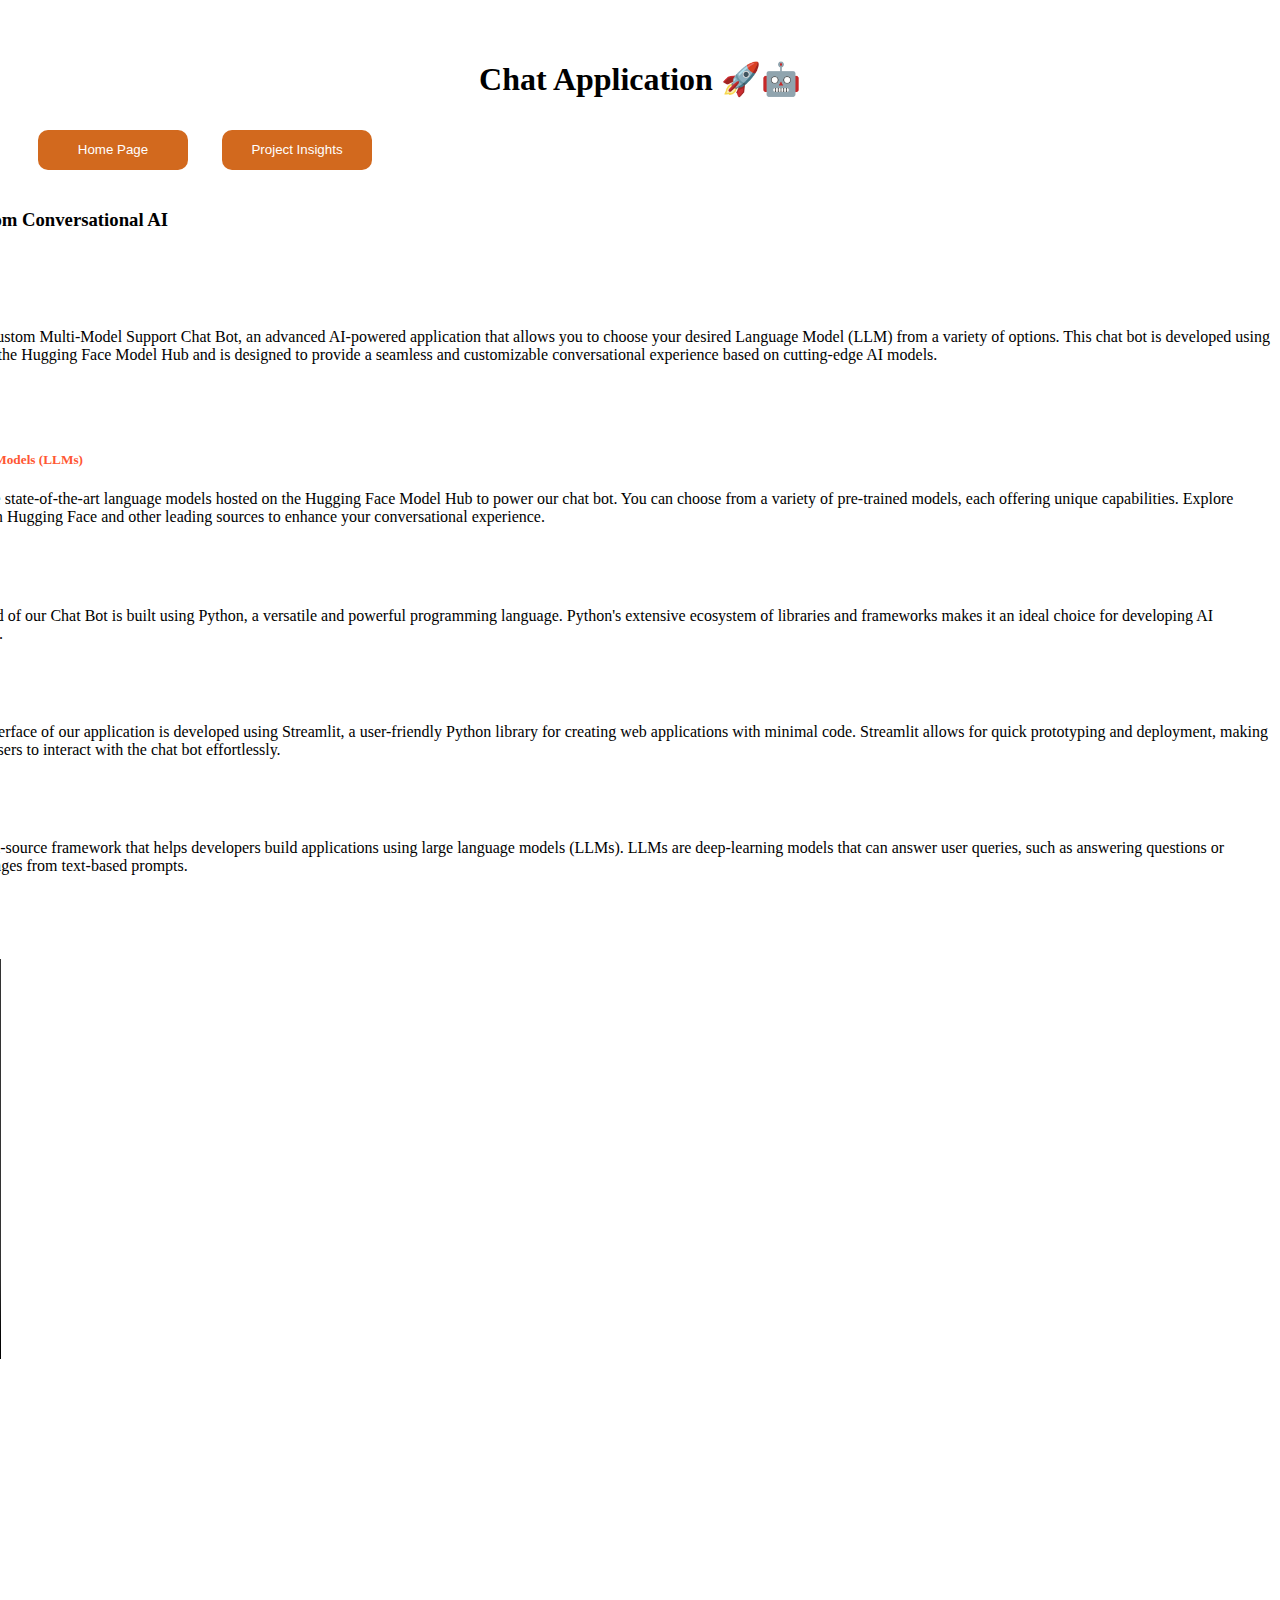
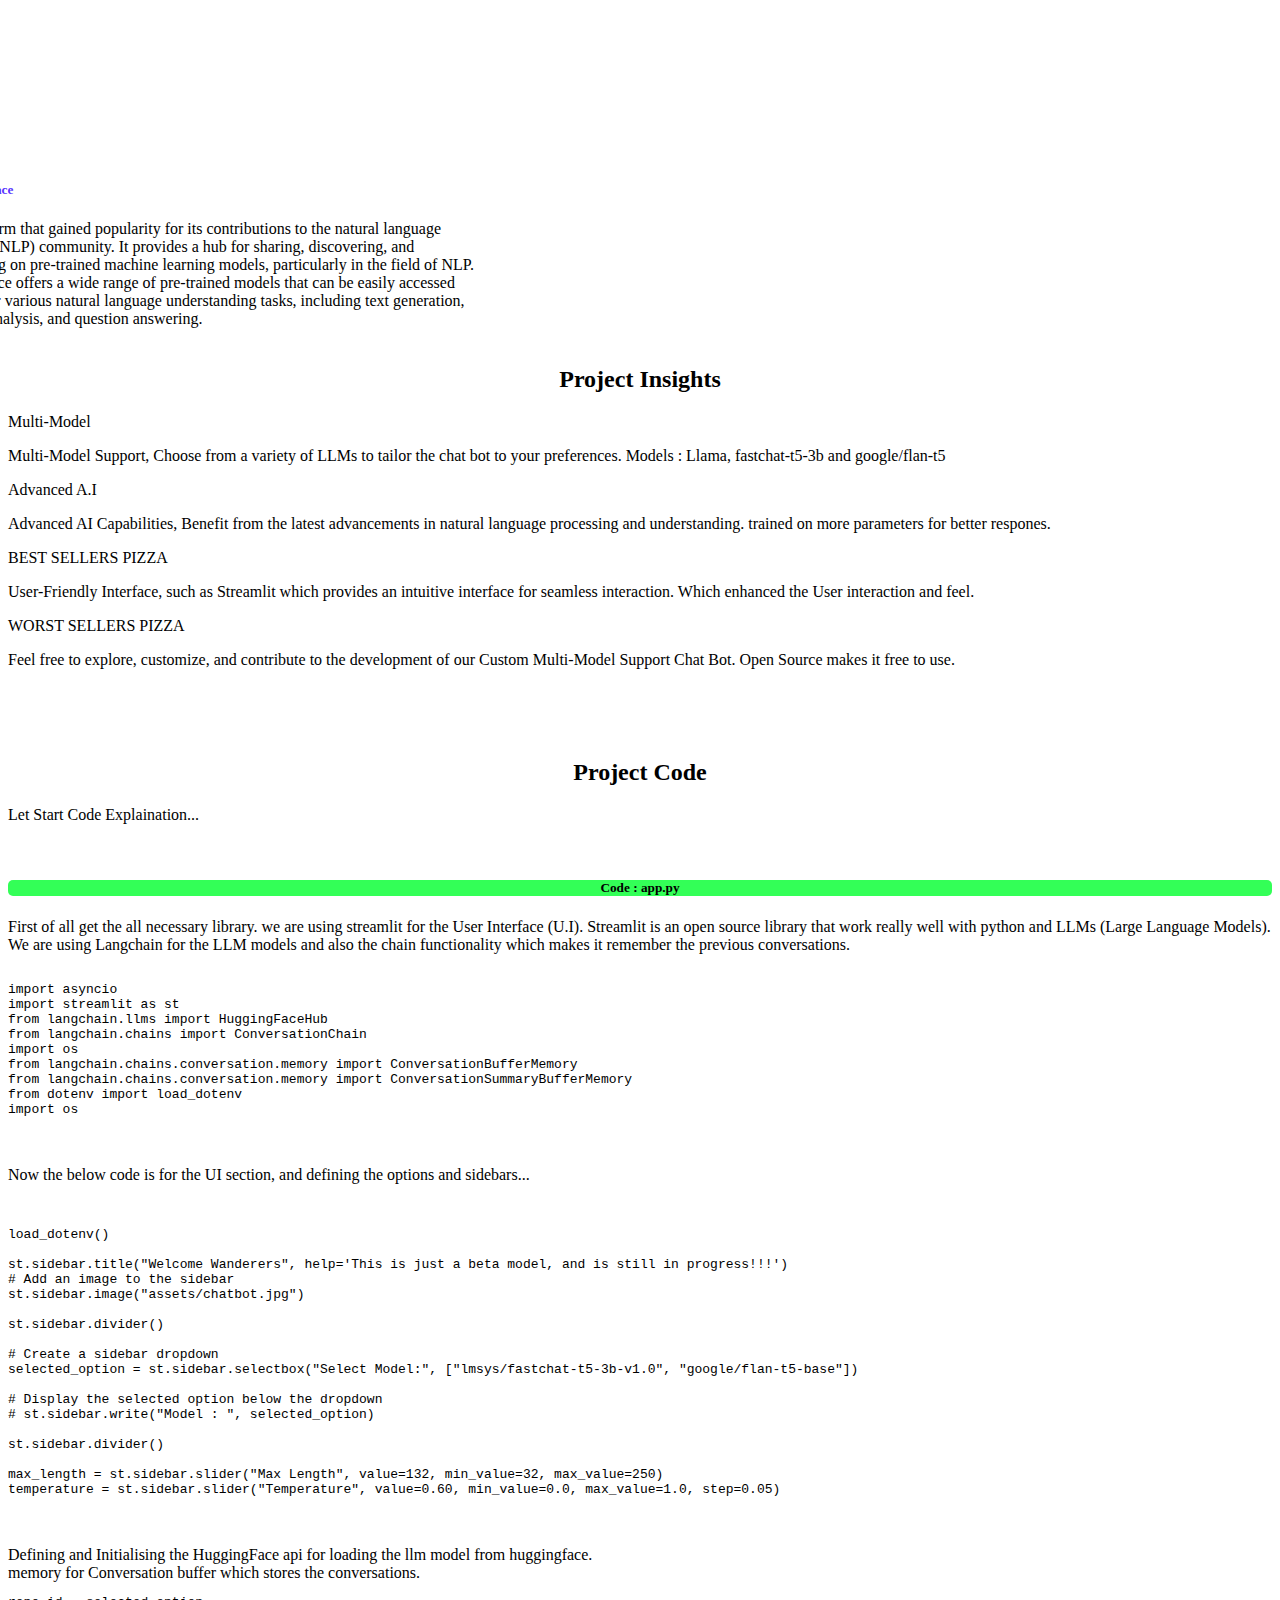
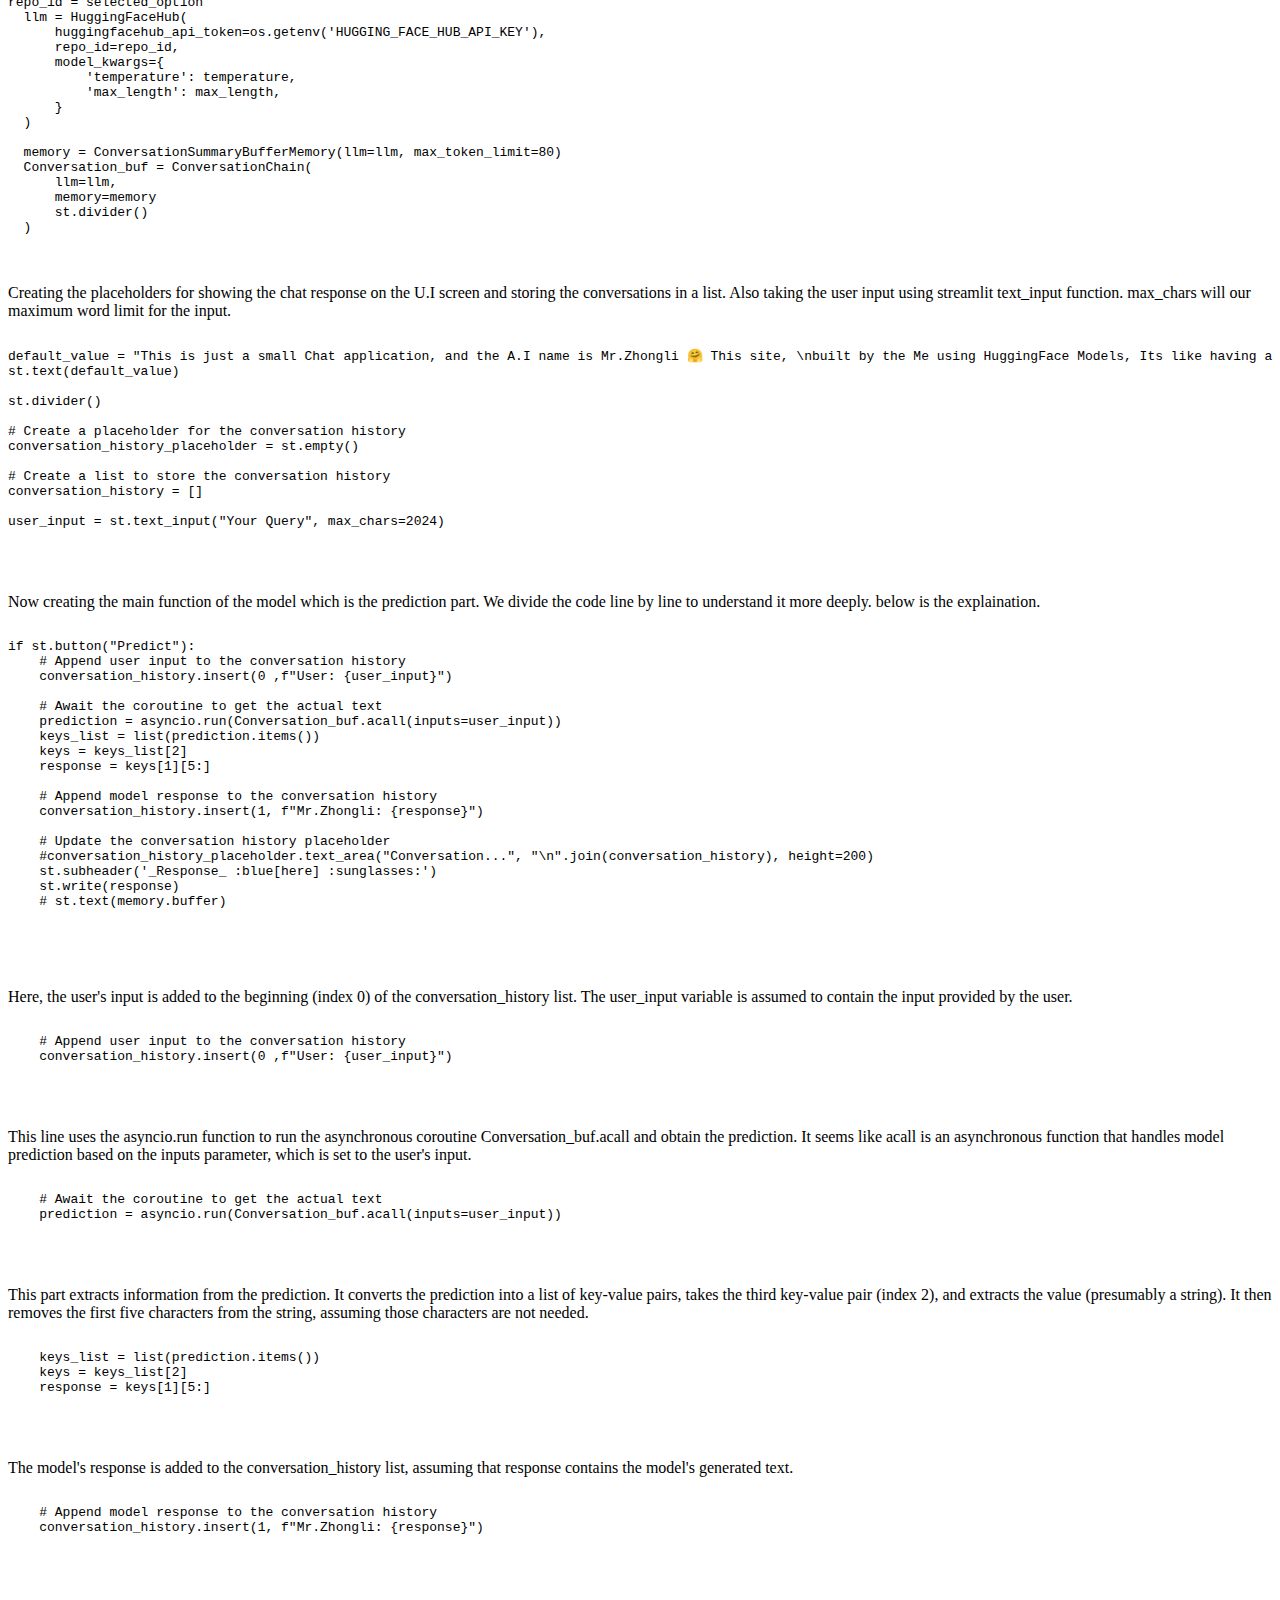
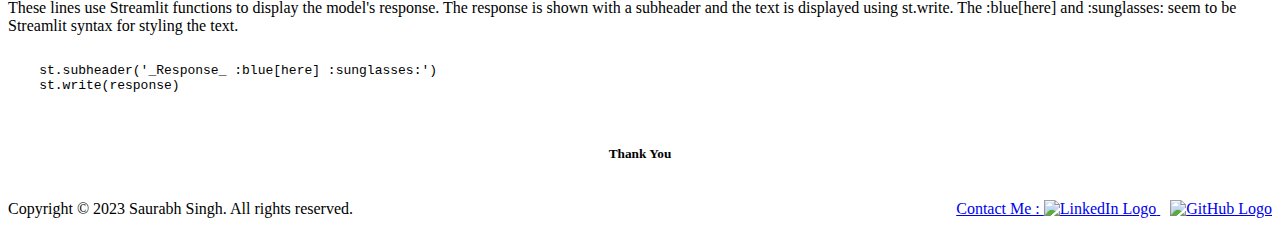
==== blogs.html @ 565886b9 "added project blogs section" ====
<!DOCTYPE html>
<html lang="en">
  <head>
    <meta charset="utf-8" />
    <meta
      name="viewport"
      content="width=device-width, initial-scale=1, shrink-to-fit=no"
    />
    <link
      href="https://fonts.googleapis.com/css2?family=Poppins:wght@100;200;300;400;500;600;700;800;900&display=swap"
      rel="stylesheet"
    />

    <title>Sales Data Analysis</title>

    <link
      rel="stylesheet"
      href="https://cdnjs.cloudflare.com/ajax/libs/prism/1.24.1/themes/prism.min.css"
    />
    <!-- Bootstrap core CSS -->
    <link href="vendor/bootstrap/css/bootstrap.min.css" rel="stylesheet" />

    <!-- Additional CSS Files -->
    <link rel="stylesheet" href="assets/css/fontawesome.css" />
    <link rel="stylesheet" href="assets/css/templatemo-lugx-gaming.css" />
    <link rel="stylesheet" href="assets/css/owl.css" />
    <link rel="stylesheet" href="assets/css/animate.css" />
    <link
      rel="stylesheet"
      href="https://unpkg.com/swiper@7/swiper-bundle.min.css"
    />
  </head>

  <body>
    <!-- ***** Header Area Start ***** -->
    <header class="header-area header-sticky">
      <div class="container">
        <div class="row">
          <div class="col-12">
            <nav class="main-nav">
              <h5 style="color: white; margin-right: 50px">Project Showcase</h5>
              <h1 style="text-align: center">Chat Application 🚀🤖</h1>
              <!-- ***** NAV BAR Start ***** -->
              <button
                onclick="location.href='index.html#portfolio'"
                style="
                  height: 40px;
                  width: 150px;
                  margin-top: 10px;
                  margin-left: 30px;
                  margin-bottom: 20px;
                  background-color: chocolate;
                  color: white;
                  border-radius: 10px;
                  border: 0px;
                "
              >
                Home Page
              </button>
              <button
                onclick="location.href='#targetSection'"
                style="
                  height: 40px;
                  width: 150px;
                  margin-top: 10px;
                  margin-left: 30px;
                  /* margin-right: 100px; */
                  margin-bottom: 20px;
                  background-color: chocolate;
                  color: white;
                  border-radius: 10px;
                  border: 0px;
                "
              >
                Project Insights
              </button>
              <!-- ***** NAV BAR End ***** -->
            </nav>
          </div>
        </div>
      </div>
    </header>
    <!-- ***** Header Area End ***** -->
    <div class="main-banner" style="margin-left: -10%">
      <div class="container">
        <div class="row">
          <div class="col-lg-6 align-self-center">
            <div class="caption header-text">
              <h3>Project : Custom Conversational AI</h3>
              <br />
              <div class="functions">
                <h4>Introduction</h4>
                <p style="color: black">
                  Welcome to the Custom Multi-Model Support Chat Bot, an
                  advanced AI-powered application that allows you to choose your
                  desired Language Model (LLM) from a variety of options. This
                  chat bot is developed using models hosted on the Hugging Face
                  Model Hub and is designed to provide a seamless and
                  customizable conversational experience based on cutting-edge
                  AI models.
                </p>
                <h4>Tech Stacks</h4>
                <ul class="tech-stack">
                  <li>
                    <h5 style="color: #ff5733; padding-top: 2%">
                      1. Language Models (LLMs)
                    </h5>
                    We leverage state-of-the-art language models hosted on the
                    Hugging Face Model Hub to power our chat bot. You can choose
                    from a variety of pre-trained models, each offering unique
                    capabilities. Explore models from Hugging Face and other
                    leading sources to enhance your conversational experience.
                  </li>
                  <br />
                  <li>
                    <h5 style="color: #33ff57">2. Python</h5>
                    The backend of our Chat Bot is built using Python, a
                    versatile and powerful programming language. Python's
                    extensive ecosystem of libraries and frameworks makes it an
                    ideal choice for developing AI applications.
                  </li>
                  <br />
                  <li>
                    <h5 style="color: #5733ff">3. Streamlit</h5>
                    The user interface of our application is developed using
                    Streamlit, a user-friendly Python library for creating web
                    applications with minimal code. Streamlit allows for quick
                    prototyping and deployment, making it easy for users to
                    interact with the chat bot effortlessly.
                  </li>
                  <br />

                  <li style="padding-bottom: 5%">
                    <h5 style="color: #ff5733">4. LangChain</h5>
                    It is an open-source framework that helps developers build
                    applications using large language models (LLMs). LLMs are
                    deep-learning models that can answer user queries, such as
                    answering questions or creating images from text-based
                    prompts.
                  </li>
                </ul>
              </div>
            </div>
          </div>
          <div class="col-lg-6">
            <div class="right-image">
              <video width="600px" height="400px" controls>
                <source
                  src="https://firebasestorage.googleapis.com/v0/b/newtry-d602d.appspot.com/o/bird_small_animal_feathers_river_679.mp4?alt=media&token=cdd3b3ea-203f-4b56-b69c-e3b98bffb405"
                  type="video/mp4"
                />
                Your browser does not support the video tag.
              </video>
              <div style="margin-top: 30%; width: 600px">
                <ul class="tech-stack">
                  <li>
                    <h5 style="color: #5733ff">5. Hugging Face</h5>
                    It is a platform that gained popularity for its
                    contributions to the natural language processing (NLP)
                    community. It provides a hub for sharing, discovering, and
                    collaborating on pre-trained machine learning models,
                    particularly in the field of NLP. Hugging Face offers a wide
                    range of pre-trained models that can be easily accessed and
                    used for various natural language understanding tasks,
                    including text generation, sentiment analysis, and question
                    answering.
                  </li>
                  <br />
                </ul>
              </div>
            </div>
          </div>
        </div>
      </div>
    </div>

    <div class="features" id="targetSection">
      <div class="container">
        <div class="row">
          <h2 style="text-align: center; margin-bottom: 20px">
            Project Insights
          </h2>
          <div class="col-lg-3 col-md-6">
            <div class="item">
              <h8>Multi-Model</h8>
              <p>
                Multi-Model Support, Choose from a variety of LLMs to tailor the
                chat bot to your preferences. Models : Llama, fastchat-t5-3b and
                google/flan-t5
              </p>
            </div>
          </div>
          <div class="col-lg-3 col-md-6">
            <div class="item">
              <h8>Advanced A.I</h8>
              <p>
                Advanced AI Capabilities, Benefit from the latest advancements
                in natural language processing and understanding. trained on
                more parameters for better respones.
              </p>
            </div>
          </div>
          <div class="col-lg-3 col-md-6">
            <div class="item">
              <h8>BEST SELLERS PIZZA</h8>
              <p>
                User-Friendly Interface, such as Streamlit which provides an
                intuitive interface for seamless interaction. Which enhanced the
                User interaction and feel.
              </p>
            </div>
          </div>
          <div class="col-lg-3 col-md-6">
            <div class="item">
              <h8>WORST SELLERS PIZZA</h8>
              <p>
                Feel free to explore, customize, and contribute to the
                development of our Custom Multi-Model Support Chat Bot. Open
                Source makes it free to use.
              </p>
            </div>
          </div>
        </div>
      </div>
    </div>
    <!-- <br> -->
    <!-- ***** Code Display Section Start ***** -->
    <section class="code-display">
      <div class="container">
        <div class="row">
          <div class="col-lg-12">
            <h2 style="margin-top: 90px; text-align: center">Project Code</h2>
            <p>Let Start Code Explaination...</p>
            <br />
            <h5
              style="
                background-color: #33ff57;
                border-radius: 5px;
                text-align: center;
              "
            >
              Code : app.py
            </h5>
            <h7>
              First of all get the all necessary library. we are using streamlit
              for the User Interface (U.I). Streamlit is an open source library
              that work really well with python and LLMs (Large Language
              Models).<br />
              We are using Langchain for the LLM models and also the chain
              functionality which makes it remember the previous conversations.
            </h7>

            <pre>
              <code class="language-python">
import asyncio
import streamlit as st
from langchain.llms import HuggingFaceHub
from langchain.chains import ConversationChain
import os
from langchain.chains.conversation.memory import ConversationBufferMemory
from langchain.chains.conversation.memory import ConversationSummaryBufferMemory
from dotenv import load_dotenv
import os</code></pre>

            <br />
            <br />
            <h7>
              Now the below code is for the UI section, and defining the options
              and sidebars...
            </h7>
            <pre><code class="language-python">

load_dotenv()

st.sidebar.title("Welcome Wanderers", help='This is just a beta model, and is still in progress!!!')
# Add an image to the sidebar
st.sidebar.image("assets/chatbot.jpg") 

st.sidebar.divider()

# Create a sidebar dropdown
selected_option = st.sidebar.selectbox("Select Model:", ["lmsys/fastchat-t5-3b-v1.0", "google/flan-t5-base"])

# Display the selected option below the dropdown
# st.sidebar.write("Model : ", selected_option)

st.sidebar.divider()

max_length = st.sidebar.slider("Max Length", value=132, min_value=32, max_value=250)
temperature = st.sidebar.slider("Temperature", value=0.60, min_value=0.0, max_value=1.0, step=0.05)
</code></pre>

            <br />
            <br />
            <h7
              >Defining and Initialising the HuggingFace api for loading the llm
              model from huggingface.<br />
              memory for Conversation buffer which stores the conversations.</h7
            >
            <pre><code class="language-python">repo_id = selected_option
  llm = HuggingFaceHub(
      huggingfacehub_api_token=os.getenv('HUGGING_FACE_HUB_API_KEY'),
      repo_id=repo_id,
      model_kwargs={
          'temperature': temperature,
          'max_length': max_length,
      }
  )
  
  memory = ConversationSummaryBufferMemory(llm=llm, max_token_limit=80)
  Conversation_buf = ConversationChain(
      llm=llm,
      memory=memory
      st.divider()
  )</code></pre>

            <br />
            <br />
            <!-- st.markdown("<h1 style='text-align: center;'>Chat Application 🚀🤖</h1>", unsafe_allow_html=True) -->
            <h7>
              Creating the placeholders for showing the chat response on the U.I
              screen and storing the conversations in a list. Also taking the
              user input using streamlit text_input function. max_chars will our
              maximum word limit for the input.
            </h7>
            <pre><code class="language-python">
default_value = "This is just a small Chat application, and the A.I name is Mr.Zhongli 🤗 This site, \nbuilt by the Me using HuggingFace Models, Its like having a smart machine that \ncompletes your thoughts 😀 Get started by typing a custom snippet, check out the \nrepository, or try one of the examples. Have fun!"
st.text(default_value)

st.divider()

# Create a placeholder for the conversation history
conversation_history_placeholder = st.empty()

# Create a list to store the conversation history
conversation_history = []

user_input = st.text_input("Your Query", max_chars=2024)

</code></pre>
            <br /><br />
            <h7>
              Now creating the main function of the model which is the
              prediction part. We divide the code line by line to understand it
              more deeply. below is the explaination.
            </h7>
            <pre><code class="language-python">
if st.button("Predict"):
    # Append user input to the conversation history
    conversation_history.insert(0 ,f"User: {user_input}")
    
    # Await the coroutine to get the actual text
    prediction = asyncio.run(Conversation_buf.acall(inputs=user_input))
    keys_list = list(prediction.items())
    keys = keys_list[2]
    response = keys[1][5:]
    
    # Append model response to the conversation history
    conversation_history.insert(1, f"Mr.Zhongli: {response}")

    # Update the conversation history placeholder
    #conversation_history_placeholder.text_area("Conversation...", "\n".join(conversation_history), height=200)
    st.subheader('_Response_ :blue[here] :sunglasses:')
    st.write(response)
    # st.text(memory.buffer)
              </code>
            </pre>
            <br />
            <br />
            <h7>
              Here, the user's input is added to the beginning (index 0) of the
              conversation_history list. The user_input variable is assumed to
              contain the input provided by the user.
            </h7>
            <pre><code class="language-python">
    # Append user input to the conversation history
    conversation_history.insert(0 ,f"User: {user_input}")
            </code></pre>

            <br />
            <br />
            <h7>
              This line uses the asyncio.run function to run the asynchronous
              coroutine Conversation_buf.acall and obtain the prediction. It
              seems like acall is an asynchronous function that handles model
              prediction based on the inputs parameter, which is set to the
              user's input.
            </h7>
            <pre><code class="language-python">
    # Await the coroutine to get the actual text
    prediction = asyncio.run(Conversation_buf.acall(inputs=user_input))
            </code></pre>

            <br />
            <br />
            <h7>
              This part extracts information from the prediction. It converts
              the prediction into a list of key-value pairs, takes the third
              key-value pair (index 2), and extracts the value (presumably a
              string). It then removes the first five characters from the
              string, assuming those characters are not needed.
            </h7>
            <pre><code class="language-python">
    keys_list = list(prediction.items())
    keys = keys_list[2]
    response = keys[1][5:]
            </code></pre>

            <br />
            <br />
            <h7>
              The model's response is added to the conversation_history list,
              assuming that response contains the model's generated text.
            </h7>
            <pre><code class="language-python">
    # Append model response to the conversation history
    conversation_history.insert(1, f"Mr.Zhongli: {response}")
            </code></pre>

            <br />
            <br />
            <h7>
              These lines use Streamlit functions to display the model's
              response. The response is shown with a subheader and the text is
              displayed using st.write. The :blue[here] and :sunglasses: seem to
              be Streamlit syntax for styling the text.
            </h7>
            <pre><code class="language-python">
    st.subheader('_Response_ :blue[here] :sunglasses:')
    st.write(response)
            </code>
          </pre>

            <h5 style="text-align: center">Thank You</h5>
          </div>
        </div>
      </div>
    </section>
    <!-- ***** Code Display Section End ***** -->

    <footer>
      <div class="container">
        <div
          class="col-lg-12"
          style="
            display: flex;
            justify-content: space-between;
            align-items: center;
          "
        >
          <p>Copyright © 2023 Saurabh Singh. All rights reserved.</p>
          <p>
            <a
              rel="nofollow"
              href="https://www.linkedin.com/in/saurabhsingh-"
              target="_blank"
            >
              Contact Me :
              <img
                style="height: 40px; width: 40px"
                src="https://img.icons8.com/color/48/000000/linkedin.png"
                alt="LinkedIn Logo"
              />
            </a>
            <a
              rel="nofollow"
              href="https://github.com/Saurabh7Goku/Multi_Model-Chat-App/blob/main/README.md"
              target="_blank"
            >
              <img
                style="height: 40px; width: 40px; margin-left: 10px"
                src="https://img.icons8.com/color/48/000000/github.png"
                alt="GitHub Logo"
              />
            </a>
          </p>
        </div>
      </div>
    </footer>

    <!-- Scripts -->
    <script src="https://cdnjs.cloudflare.com/ajax/libs/prism/1.24.1/prism.min.js"></script>
    <script src="https://cdnjs.cloudflare.com/ajax/libs/prism/1.24.1/components/prism-python.min.js"></script>
    <!-- Bootstrap core JavaScript -->
    <script src="vendor/jquery/jquery.min.js"></script>
    <script src="vendor/bootstrap/js/bootstrap.min.js"></script>
    <script src="assets/js/isotope.min.js"></script>
    <script src="assets/js/owl-carousel.js"></script>
    <script src="assets/js/counter.js"></script>
    <script src="assets/js/custom.js"></script>
  </body>
</html>
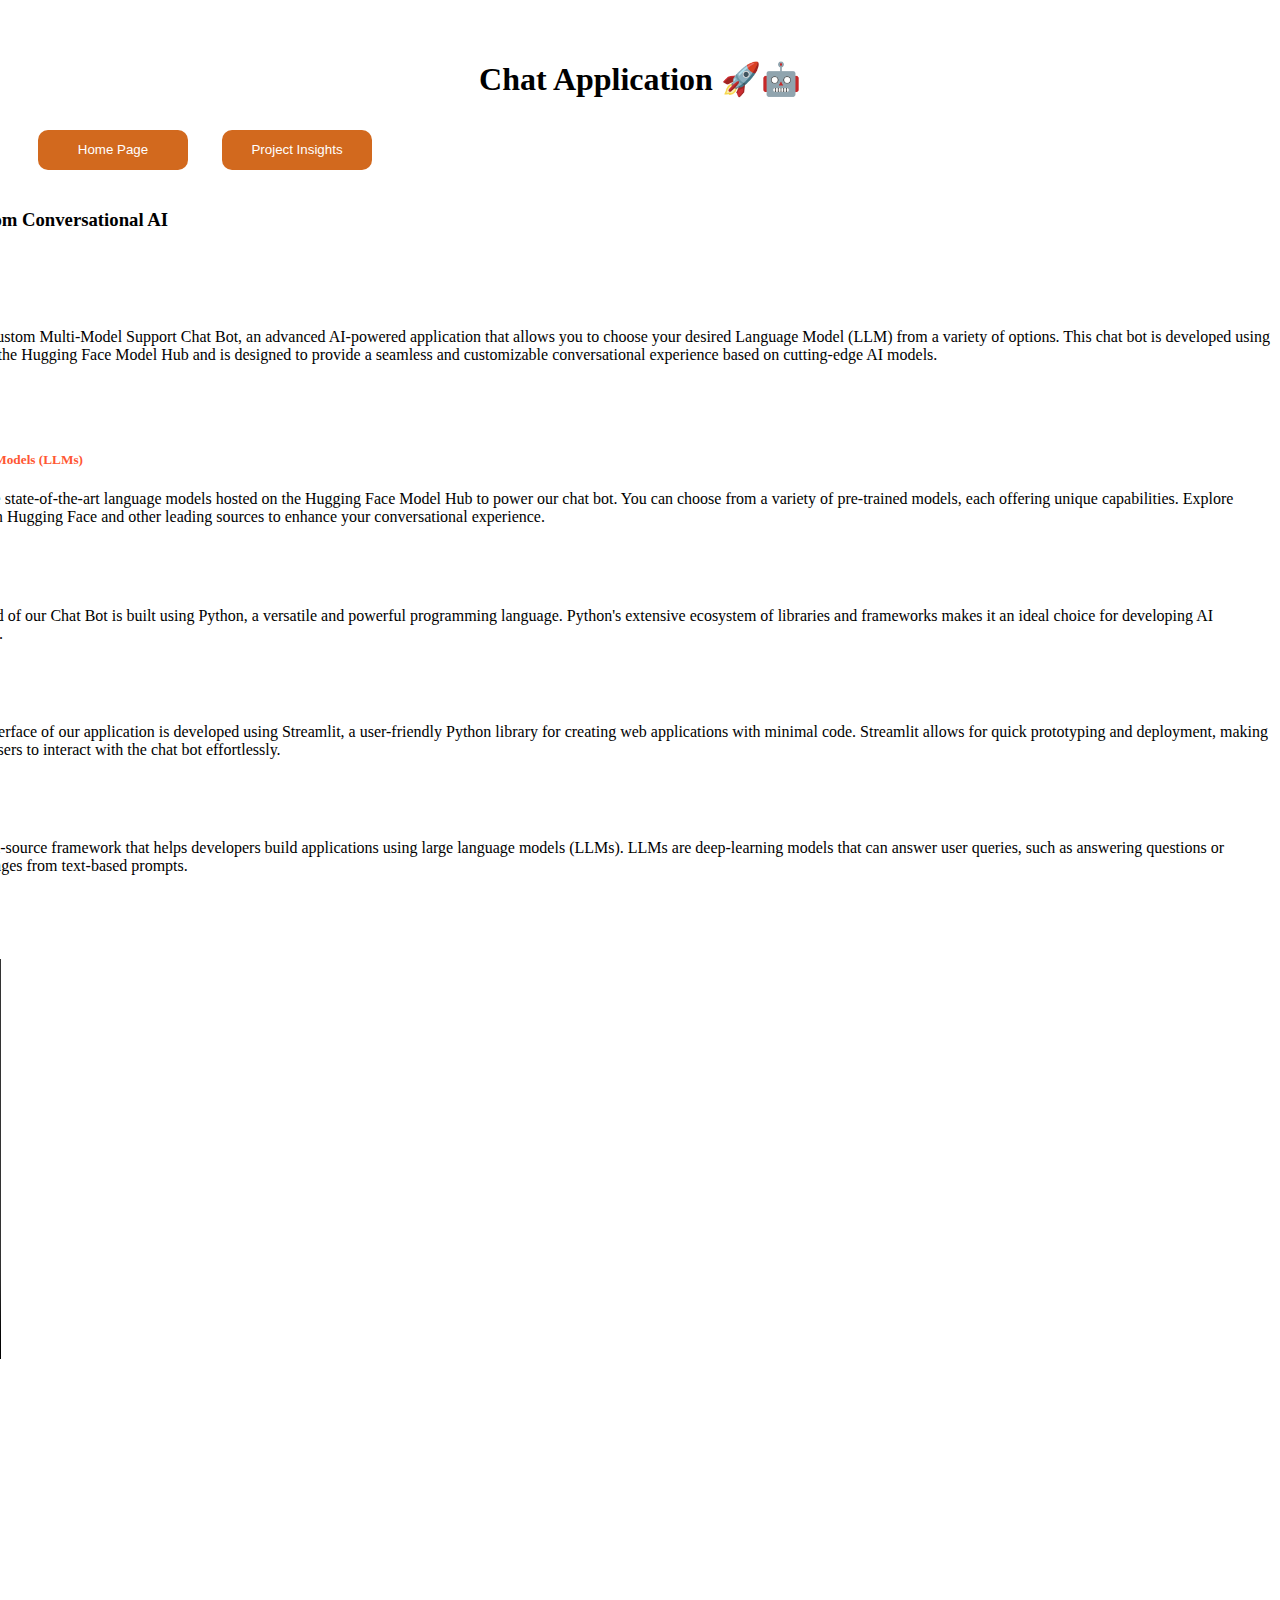
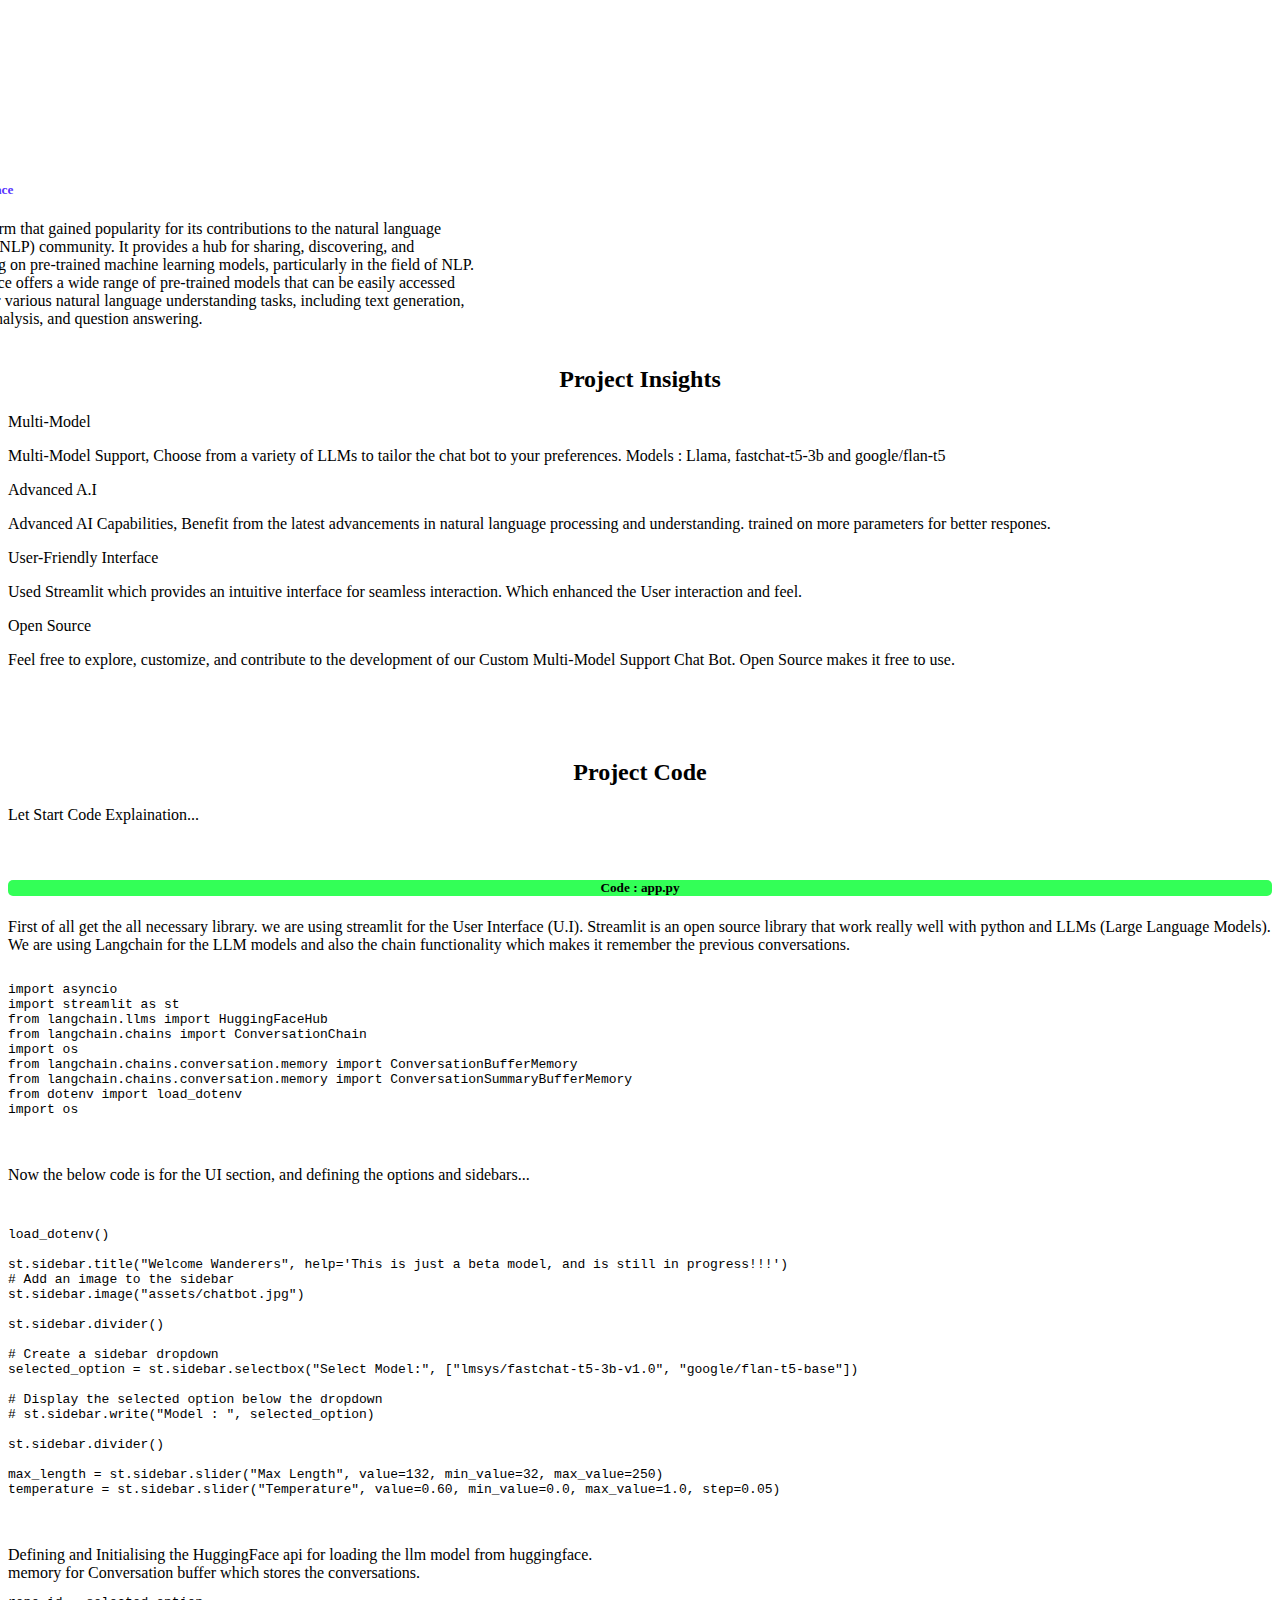
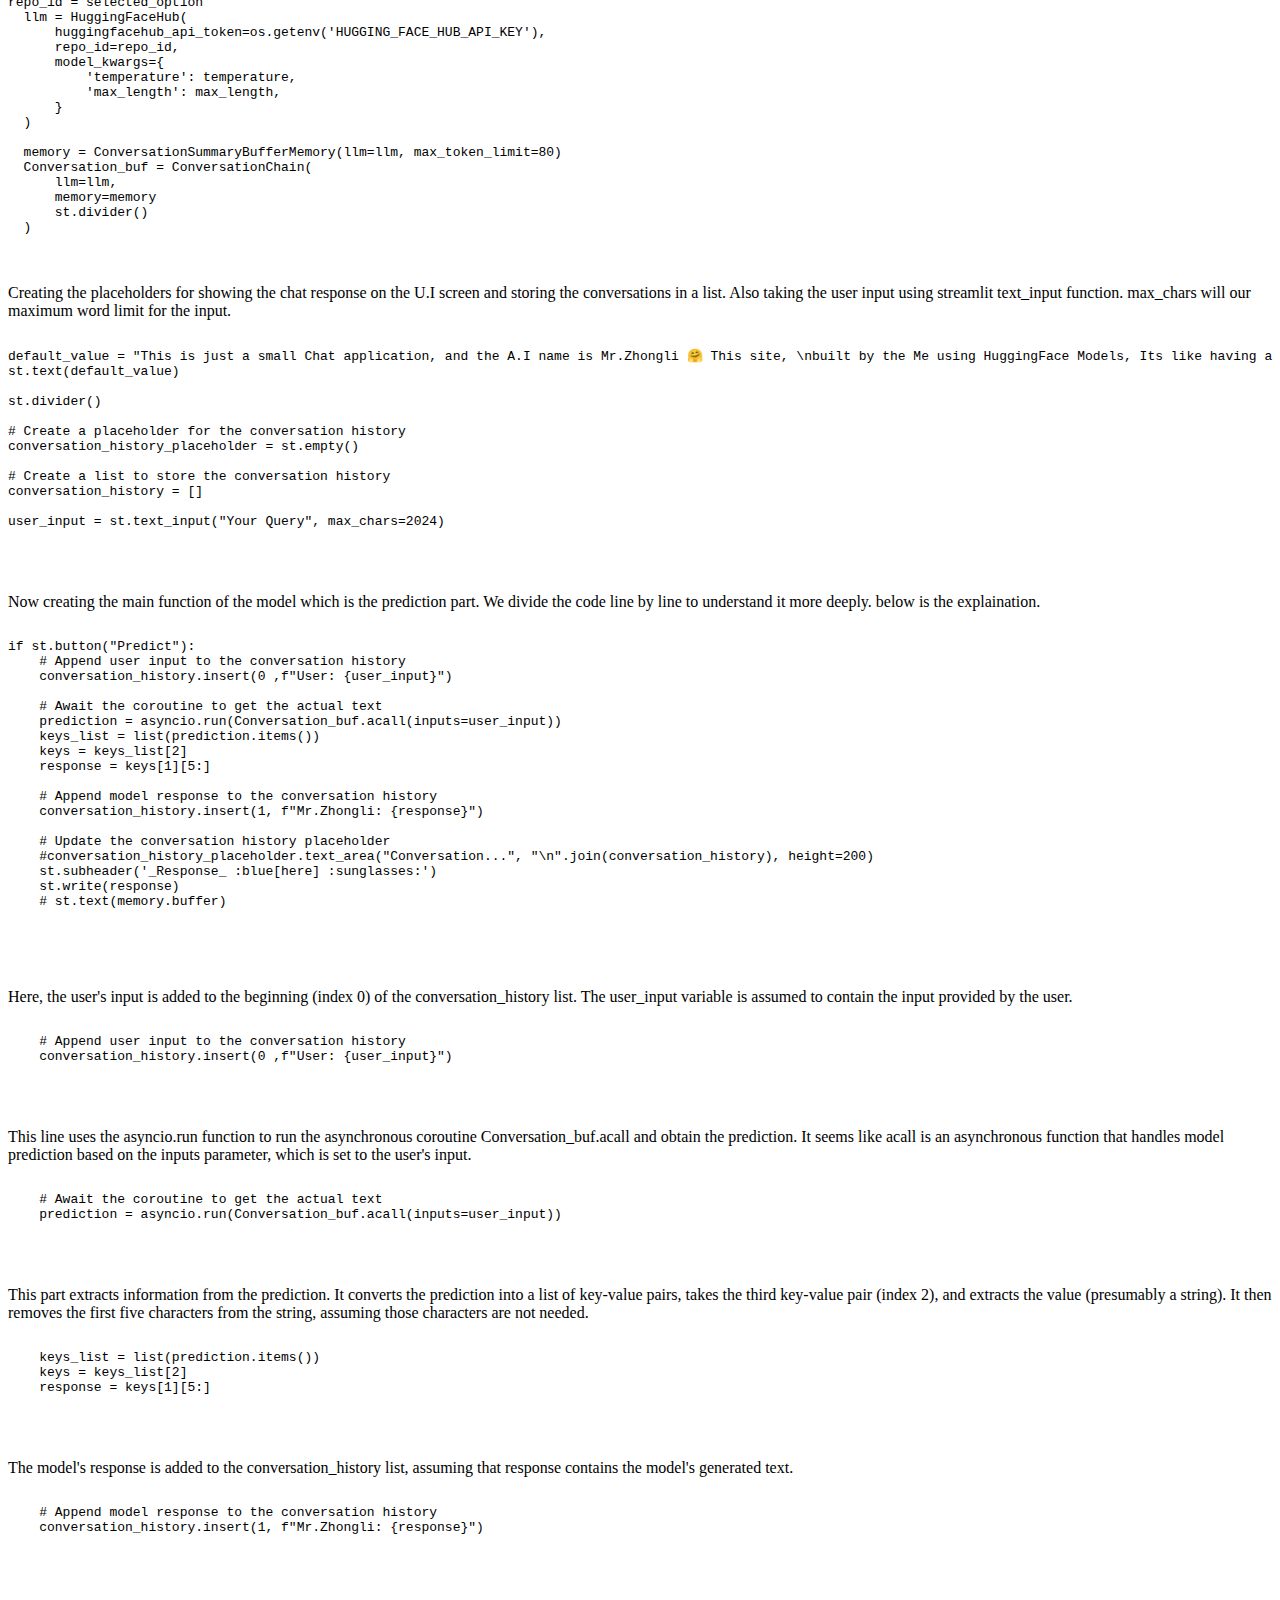
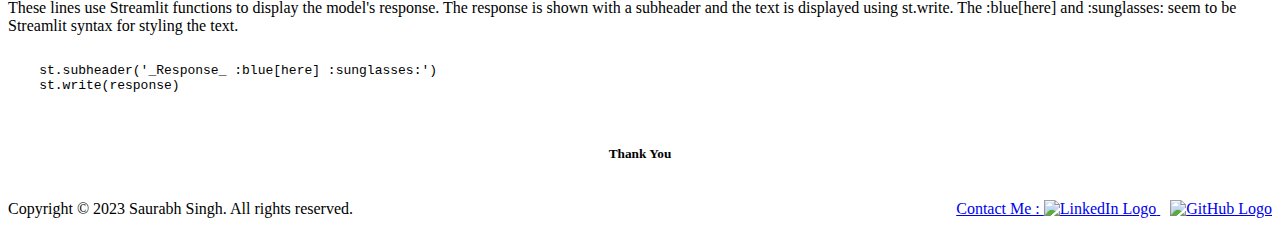
==== commit 4ced5253: "Update blogs.html" ====
--- a/blogs.html
+++ b/blogs.html
@@ -11,7 +11,7 @@
       rel="stylesheet"
     />
 
-    <title>Sales Data Analysis</title>
+    <title>Project blog</title>
 
     <link
       rel="stylesheet"
@@ -146,7 +146,7 @@
             <div class="right-image">
               <video width="600px" height="400px" controls>
                 <source
-                  src="https://firebasestorage.googleapis.com/v0/b/newtry-d602d.appspot.com/o/bird_small_animal_feathers_river_679.mp4?alt=media&token=cdd3b3ea-203f-4b56-b69c-e3b98bffb405"
+                  src="https://firebasestorage.googleapis.com/v0/b/newtry-d602d.appspot.com/o/custom-chat-AI.mp4?alt=media&token=c0410157-a71d-4b11-a7d0-1fdd62ba9a9e"
                   type="video/mp4"
                 />
                 Your browser does not support the video tag.
@@ -202,9 +202,9 @@
           </div>
           <div class="col-lg-3 col-md-6">
             <div class="item">
-              <h8>BEST SELLERS PIZZA</h8>
+              <h8>User-Friendly Interface</h8>
               <p>
-                User-Friendly Interface, such as Streamlit which provides an
+                Used Streamlit which provides an
                 intuitive interface for seamless interaction. Which enhanced the
                 User interaction and feel.
               </p>
@@ -212,7 +212,7 @@
           </div>
           <div class="col-lg-3 col-md-6">
             <div class="item">
-              <h8>WORST SELLERS PIZZA</h8>
+              <h8>Open Source</h8>
               <p>
                 Feel free to explore, customize, and contribute to the
                 development of our Custom Multi-Model Support Chat Bot. Open
